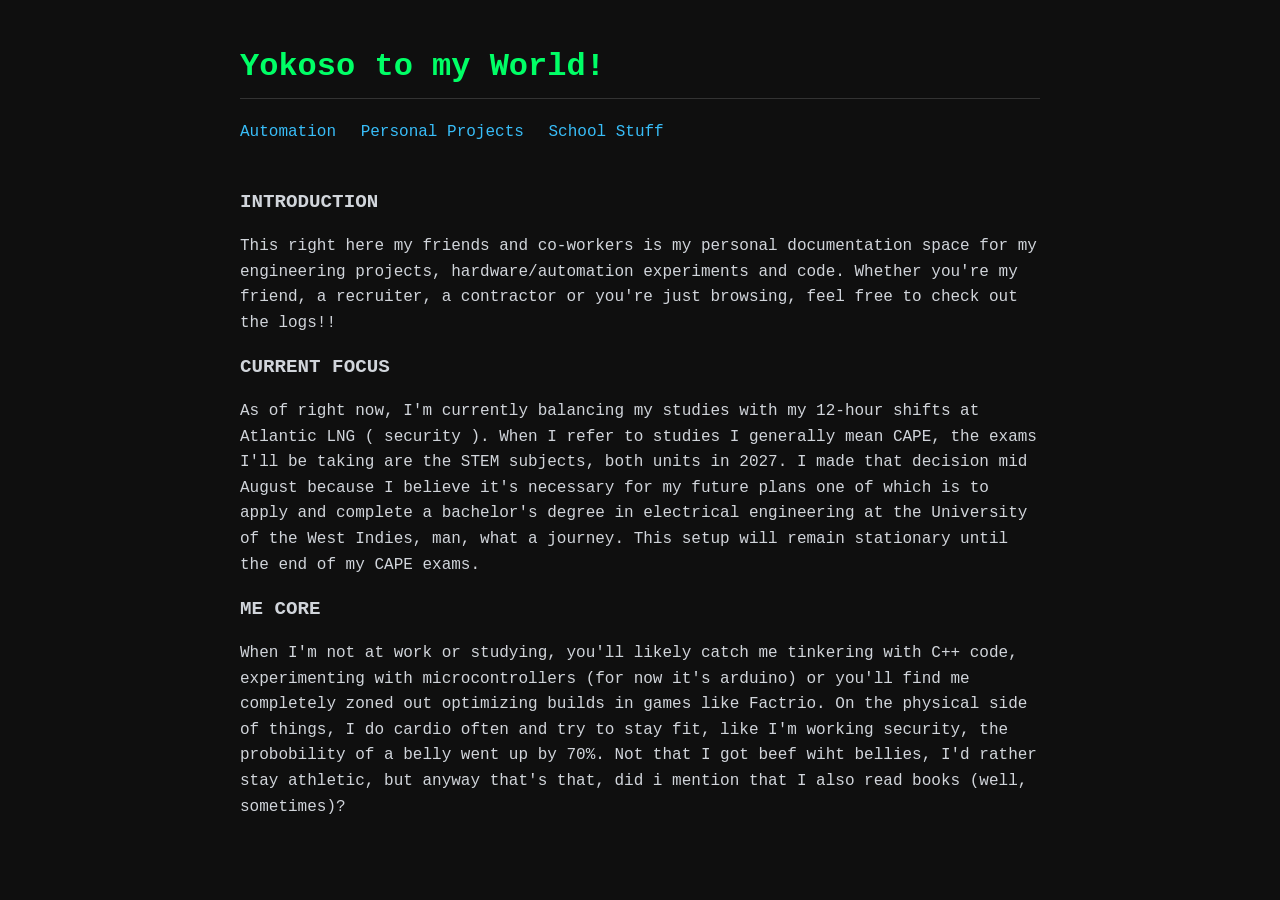
==== index.html @ 6cabb2a0 "Add files via upload" ====
<!DOCTYPE html>
<html>
<head>
  <link rel="stylesheet" href="style.css">

    <link rel="icon" type="image.png" href="images/favicon.png">
    <title>ME CORE</title>

</head>
<body>
    <header>
<main><h1>Yokoso to my World!</h1>
    <nav>
<a href="automation.html">Automation</a>
<a href="personal-projects.html"> Personal Projects</a>
<a href="school-stuff.html"> School Stuff</a>
</nav>
<br>
</main>
    </header>
        <p><b><big>INTRODUCTION</big></b></p>
        <p>This right here my friends and co-workers is my personal documentation space for 
            my engineering projects, hardware/automation experiments
             and code. Whether you're my friend, a recruiter, a contractor
             or you're just browsing, feel free to check out the logs!!
</p>

<P><b><big>CURRENT FOCUS</big></b></P>
<P>As of right now, I'm currently balancing my studies with my 
    12-hour shifts at Atlantic LNG ( security ). When I refer
    to studies I generally mean CAPE, the exams I'll be taking
    are the STEM subjects, both units in 2027. I made that decision
    mid August because I believe it's necessary for my future plans one of which
    is to apply and complete a bachelor's degree in electrical engineering at
    the University of the West Indies, man, what a journey. 
    This setup will remain stationary until the end of my CAPE exams.
</P>

<P><b><big>ME CORE</big></b></P>
When I'm not at work or studying, you'll likely catch me tinkering
with C++ code, experimenting with microcontrollers (for now it's arduino)
or you'll find me completely zoned out optimizing builds in games like 
Factrio. On the physical side of things, I do cardio often and try to
stay fit, like I'm working security, the probobility of a belly went up by
70%. Not that I got beef wiht bellies, I'd rather stay athletic, but anyway that's that, did i mention
that I also read books (well, sometimes)?
</p>















    </body>
</html>
---- style.css ----
/* Sets the dark background and monospace terminal font for the whole page */
body {
  background-color: #0f0f0f;
  color: #d1d5db;
  font-family: 'Courier New', Courier, monospace;
  max-width: 800px;
  margin: 0 auto;
  padding: 20px;
  line-height: 1.6;
}

/* Accent colors for your headers */
h1, h3 {
  color: #00ff66; /* Bright terminal green */
  border-bottom: 1px solid #333; /* Clean subtle underline */
  padding-bottom: 5px;
}

/* Style your navigation links */
nav a {
  color: #38bdf8; /* Soft blue for links */
  text-decoration: none;
  margin-right: 15px;
}

/* Hover effect when mouse touches a link */
nav a:hover {
  color: #00ff66;
  text-decoration: underline;
}
html {
  scroll-behavior: smooth;
}
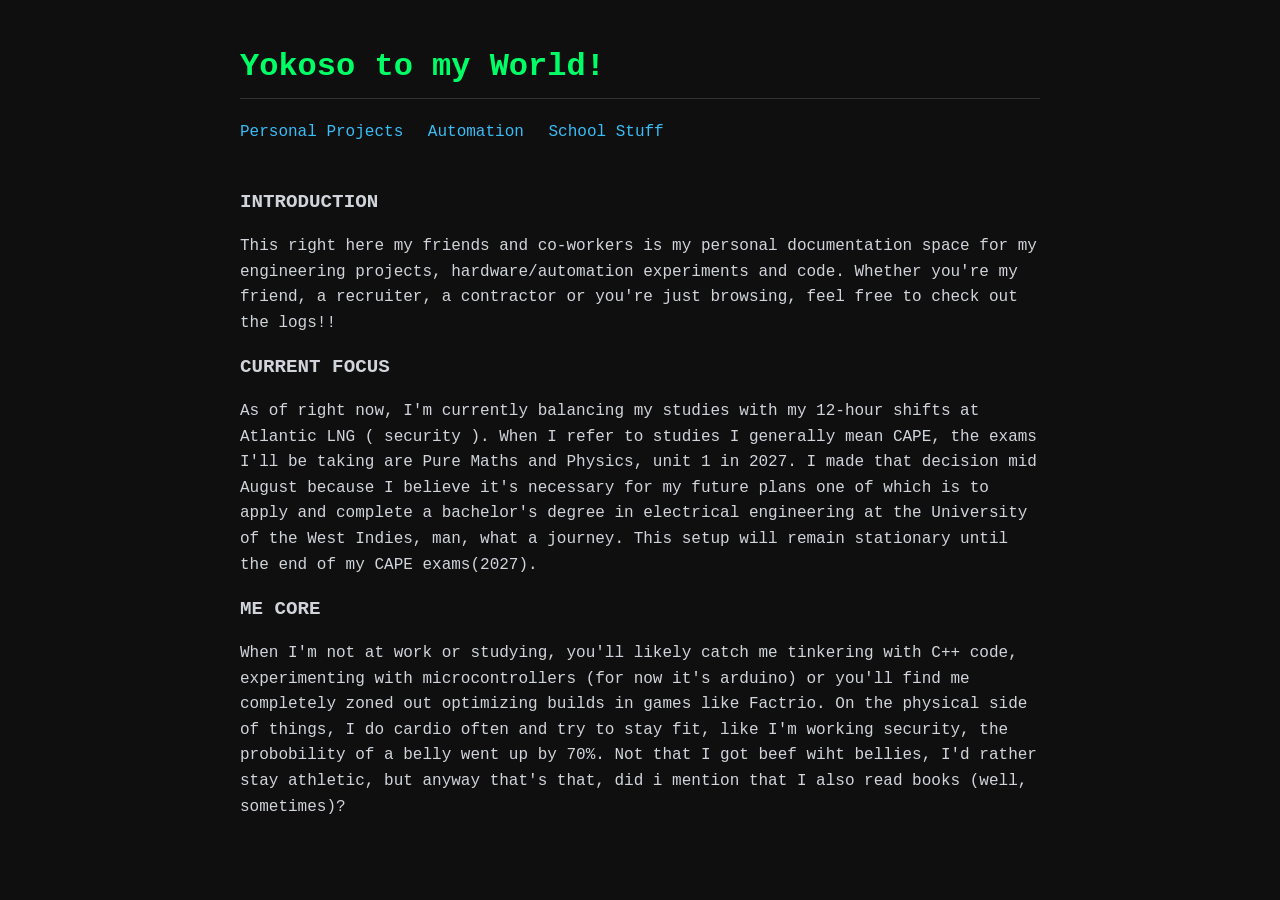
==== commit a640b72f: "Add files via upload" ====
--- a/index.html
+++ b/index.html
@@ -11,8 +11,8 @@
     <header>
 <main><h1>Yokoso to my World!</h1>
     <nav>
+<a href="personal-projects.html"> Personal Projects</a>
 <a href="automation.html">Automation</a>
-<a href="personal-projects.html"> Personal Projects</a>
 <a href="school-stuff.html"> School Stuff</a>
 </nav>
 <br>
@@ -29,15 +29,15 @@
 <P>As of right now, I'm currently balancing my studies with my 
     12-hour shifts at Atlantic LNG ( security ). When I refer
     to studies I generally mean CAPE, the exams I'll be taking
-    are the STEM subjects, both units in 2027. I made that decision
+    are Pure Maths and Physics, unit 1 in 2027. I made that decision
     mid August because I believe it's necessary for my future plans one of which
     is to apply and complete a bachelor's degree in electrical engineering at
     the University of the West Indies, man, what a journey. 
-    This setup will remain stationary until the end of my CAPE exams.
+    This setup will remain stationary until the end of my CAPE exams(2027).
 </P>
 
 <P><b><big>ME CORE</big></b></P>
-When I'm not at work or studying, you'll likely catch me tinkering
+<p>When I'm not at work or studying, you'll likely catch me tinkering
 with C++ code, experimenting with microcontrollers (for now it's arduino)
 or you'll find me completely zoned out optimizing builds in games like 
 Factrio. On the physical side of things, I do cardio often and try to
@@ -57,8 +57,5 @@
 
 
 
-
-
-
     </body>
 </html>
--- a/style.css
+++ b/style.css
@@ -31,3 +31,82 @@
 html {
   scroll-behavior: smooth;
 }
+/* Image styling with terminal border */
+.terminal-img {
+  max-width: 100%;
+  height: auto;
+  border: 1px solid #30363d;
+  border-radius: 4px;
+}
+
+.caption {
+  font-size: 0.85rem;
+  color: #8b949e;
+  margin-top: 6px;
+}
+
+/* Monospace code block */
+pre {
+  background-color: #0d1117;
+  border: 1px solid #30363d;
+  padding: 12px;
+  border-radius: 4px;
+  overflow-x: auto;
+  color: #00ff66;
+}
+
+.project-card img {
+  max-width: 500px;
+  width: 100%;
+  border: 1px solid #30363d;
+  border-radius: 4px;
+  margin-top: 10px;
+}
+
+/* Base container for all multi-image layouts */
+.image-grid {
+  display: grid;
+  gap: 12px;
+  margin: 15px 0;
+}
+
+/* Base image styling inside grids */
+.image-grid img {
+  width: 100%;
+  height: auto;
+  object-fit: cover;
+  border: 1px solid #30363d;
+  border-radius: 4px;
+}
+
+/* 1. Layout for 2 Images (Side by Side) */
+.grid-2 {
+  grid-template-columns: repeat(2, 1fr);
+}
+
+/* 2. Layout for 3 Images (2 on top, 1 centered bottom) */
+.grid-3 {
+  grid-template-columns: repeat(2, 1fr);
+}
+.grid-3 img:nth-child(3) {
+  grid-column: span 2;
+  max-width: 60%;
+  justify-self: center;
+}
+
+/* 3. Layout for 4 Images (2 on top, 2 on bottom) */
+.grid-4 {
+  grid-template-columns: repeat(2, 1fr);
+}
+
+/*Stacks images vertically on small screens */
+@media (max-width: 600px) {
+  .grid-2, .grid-3, .grid-4 {
+    grid-template-columns: 1fr;
+  }
+  .grid-3 img:nth-child(3) {
+    grid-column: span 1;
+    max-width: 100%;
+  }
+}
+
